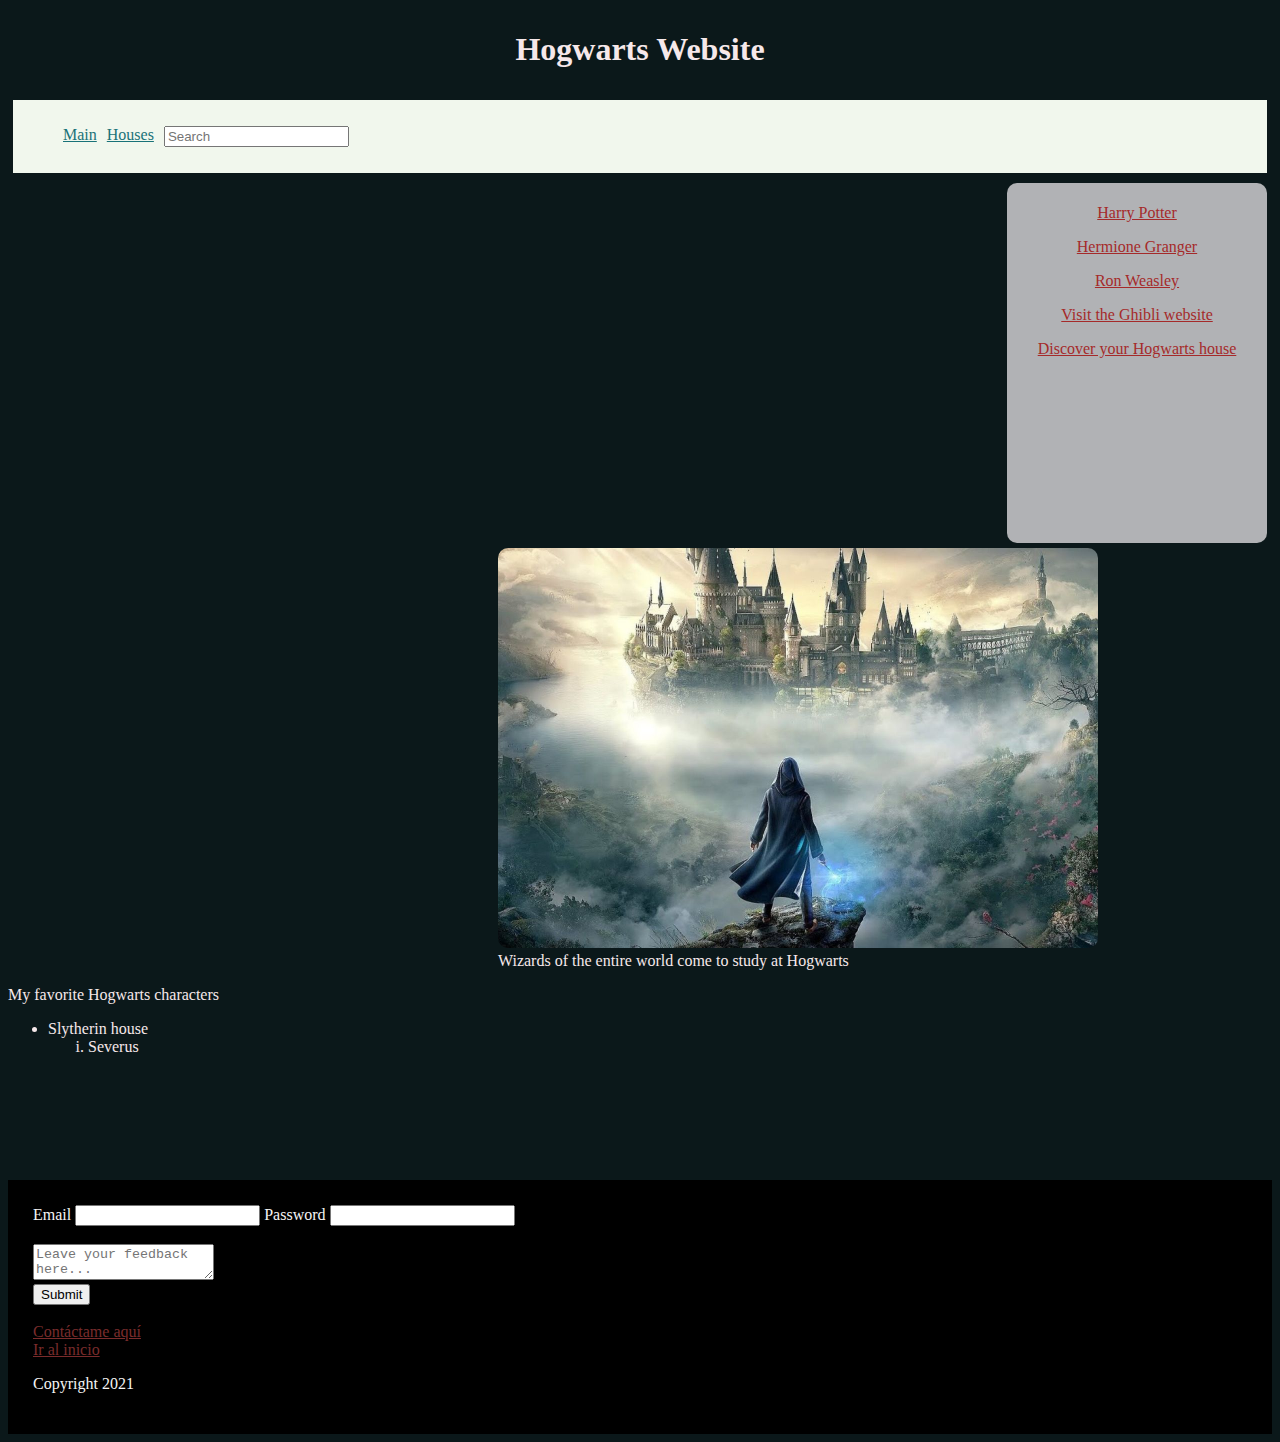
==== index.html @ de040ef2 "arreglos en el nav y comentarios explicativos" ====
<!DOCTYPE html>
<html lang="en">
<head>
    <meta charset="iso-8559-1">
    <!-- poner caracteres en español -->
    <meta charset="UTF-8">
    <meta name="description" content="Hogwarts website for entertainment, find your Hogwarts houses">
    <meta name="keywords" content="html5,css3, web design, Hogwarts">
    <meta name="author" content="Edinson Fabian">
    <!-- quien es el dueño del contenido que tiene Copyright -->
    <meta name="Copyright" content="Hogwarts">
    <!-- para que el buscador indexe nuestra página ( la muestre al principio) -->
    <meta name="robots" content="index"> 
    <link rel="icon" href="imagenes/hat.ico">

    <link rel="stylesheet" href="estilos.css">
    <title>wizard</title>
</head>
<h1 class="title1" id="inicio"> Hogwarts Website </h1>
<body>
    
    <header> 
        <nav> 
            <ol class="padre">
                <a href="index.html" class="header">Main</a> 
                <a href="houses.html" class="header">Houses</a>
               <input type="search" class="header" placeholder="Search">
            </ol>
        </nav>
    </header> 

<aside id="characters">
    <p> <a href="https://i.pinimg.com/originals/d3/0e/db/d30edb272797683446dfffac481d518f.jpg" target="_blank" class="aside_color">Harry Potter</a> </p>
    <p> <a href="https://i.pinimg.com/originals/78/ec/5b/78ec5b33fa56feb906bf4a88bc19d0af.png" target="_blank" class="aside_color">Hermione Granger</a> </p>
    <p> <a href="https://i.pinimg.com/originals/bd/ff/97/bdff9749095a6dd58e0f690476bf9221.jpg" target="_blank" class="aside_color">Ron Weasley</a> </p>
    <p> <a href="file:///C:/Users/Edinson/Documents/first-html-website/index.html" target="_blank" class="aside_color">Visit the Ghibli website</a></p>
    <p> <a href="https://www.wizardingworld.com/news/discover-your-hogwarts-house-on-wizarding-world" target="_blank" class="aside_color">Discover your Hogwarts house</a> </p>
</aside>
       
<section>
<figure>
    <img src="imagenes/Hogwarts.png" alt="wizard experience" width="600" title="Hogwarts" class="images">
    <figcaption class="images">Wizards of the entire world come to study at Hogwarts</figcaption> 
</figure>
</section>

<section>
    <p>My favorite Hogwarts characters</p>
    <ul>
        <li>Slytherin house</li>
            <ul>
                <li style="list-style-type: lower-roman;">Severus</li>
            </ul>
    </ul>

</section>

<br><br><br><br><br><br>
<!-- <section>
    <iframe src="https://www.google.com/maps/d/embed?mid=11X_5AoyPeeJBvWnFDnWO40fhYaQ" width="640" height="480">mapa</iframe>
</section> -->

<footer>
    <form action="/formulario" method="POST">   
        <label for="email">Email</label> 
        <input id="email" type="email" required> 
        <label for="password">Password</label>
        <input id="password" type="password" required> <br> <br>
        <textarea placeholder="Leave your feedback here..."></textarea> <br>
        <input id="feedback" type="submit"> 
    </form> <br>
    <a href="mailto:fabianguzzman@gmail.com" class="text_color">Contáctame aquí</a> <br>
    <a href="#inicio" class="text_color">Ir al inicio</a>
    <p>Copyright 2021</p>
</footer>

</body>    
</html>
---- estilos.css ----
@charset "utf-8"
{
    margin: 0px;
    padding: 0px;
}

nav{
    background: #F1F7ED;
    padding: 5px;
    margin: 5px;
}

/* sets the text style in the nav */
.header{
    margin: 5px;
    color: #197278;
}

body
{
    background-color: #0b181aff;
    color: #F6E8EA;
}  

/* sets the website title style */
.title1
{
    padding: 10px;
    text-align: center;
} 

/* sets the aside styles */
#characters
{
    background: #b1b2b5ff;
    float: right;
    padding: 5px;   
    margin: 5px; 
    height: 350px;
    width: 250px;
    display: inline;
    text-align: center;
    border-radius:10px;
}

/* sets the images style within a figcaption tag */
figure img:hover
{
    -webkit-transform: scale(1.2);
    -webkit-transform: rotate(1deg);
    border-radius:10px;
}

/* for displaying in columns */
.padre{
    display: flex;
}

/* sets the images style */
.images{
    margin-left: 450px;
    border-radius:10px;
}

/* mostly used for the links text color */
.text_color{
    color: #7a2c2cff;
}

/* for changing text color within figcaption tags */
.cap_color{
    color: #b89c2cff;
}

/* setting the aside text color */
.aside_color{
    color: brown;
}

footer{
    padding: 25px;
    background: #000000ff;
    color: whitesmoke;
}
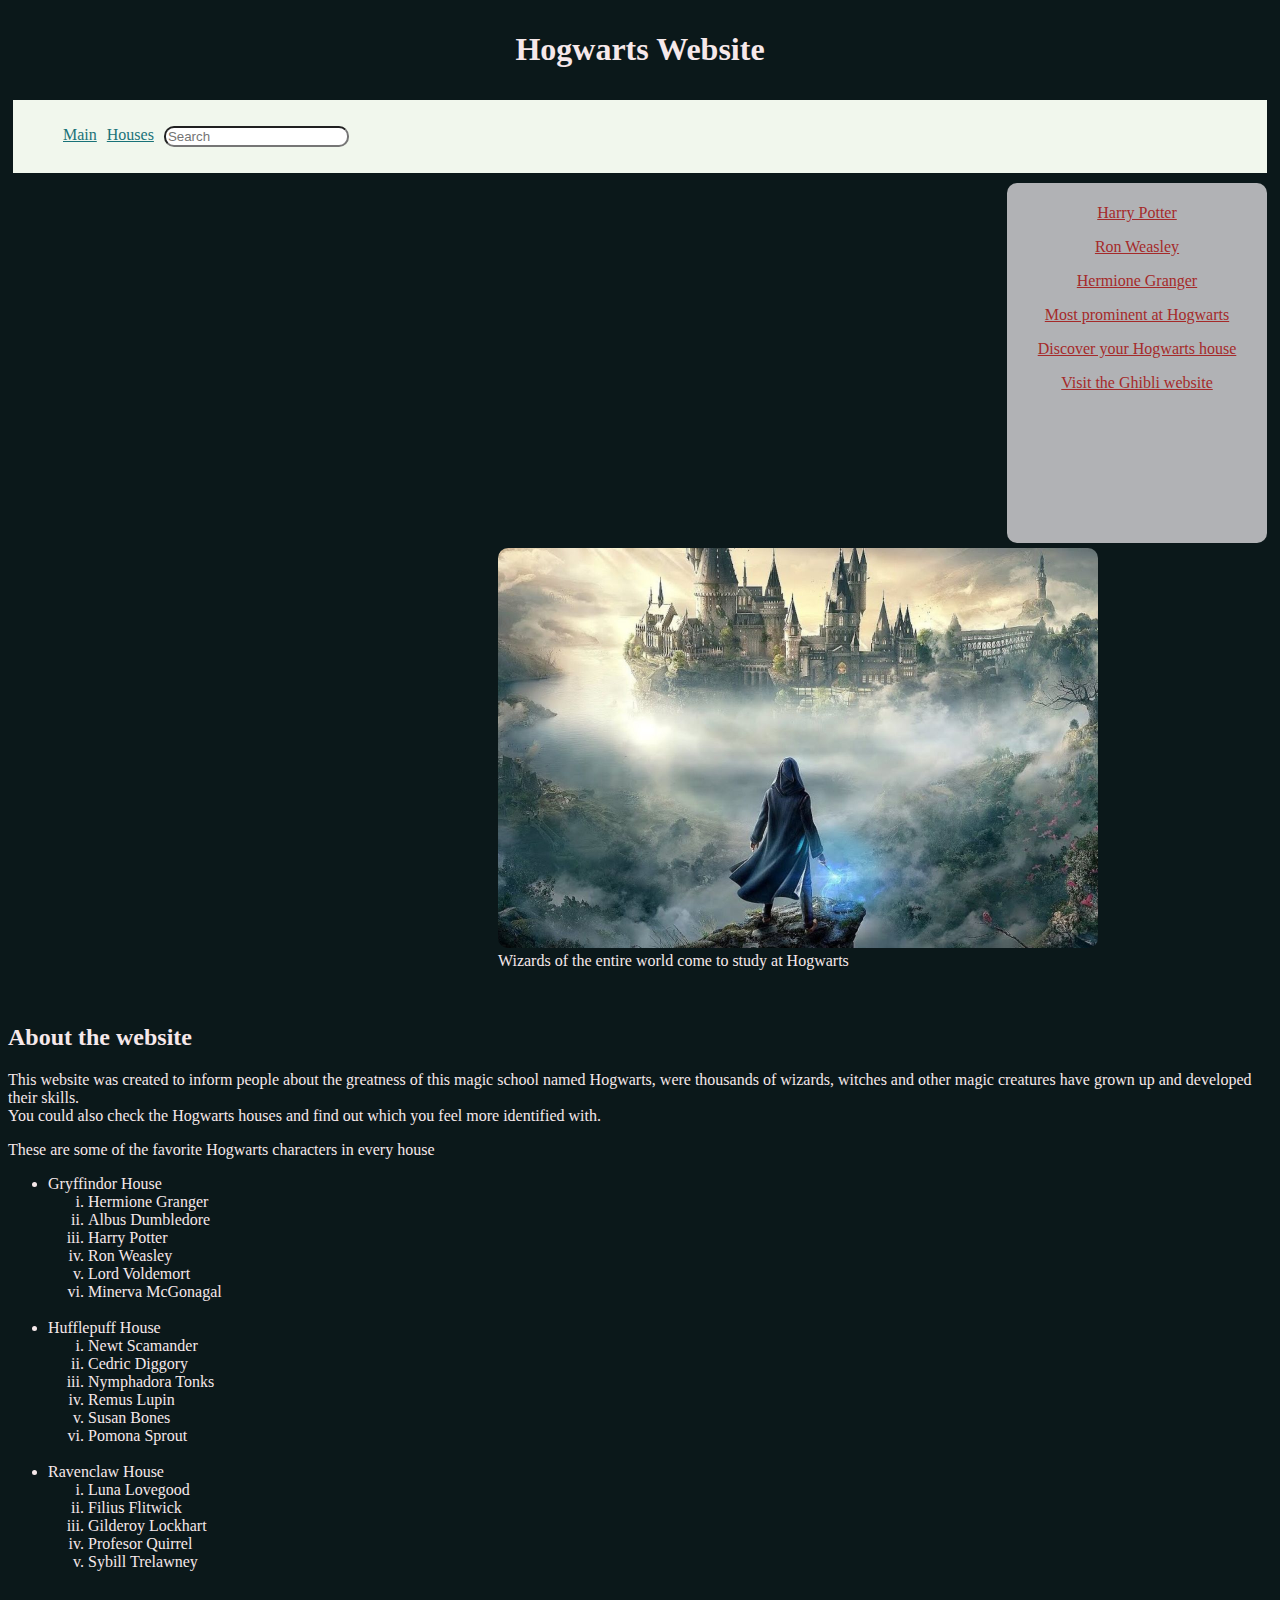
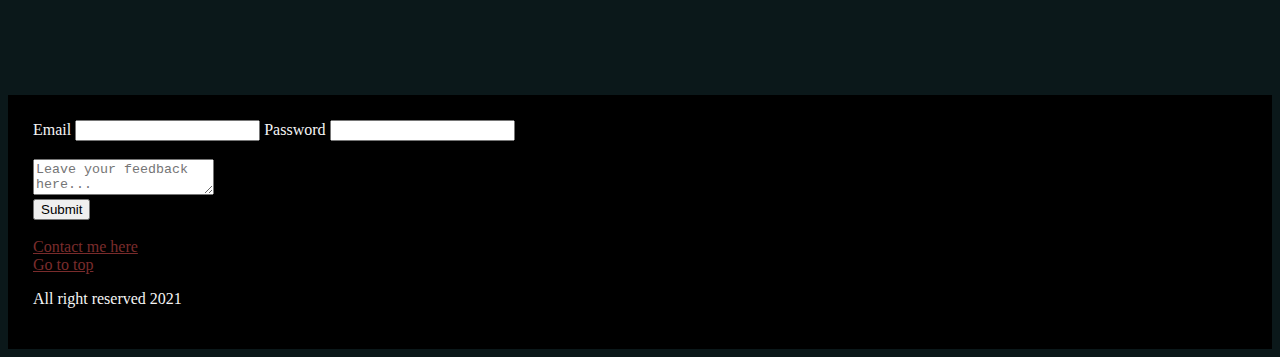
==== commit 003cd4ae: "order and more text" ====
--- a/index.html
+++ b/index.html
@@ -24,17 +24,18 @@
             <ol class="padre">
                 <a href="index.html" class="header">Main</a> 
                 <a href="houses.html" class="header">Houses</a>
-               <input type="search" class="header" placeholder="Search">
+               <input type="search" class="header Sbars" placeholder="Search">
             </ol>
         </nav>
     </header> 
 
 <aside id="characters">
     <p> <a href="https://i.pinimg.com/originals/d3/0e/db/d30edb272797683446dfffac481d518f.jpg" target="_blank" class="aside_color">Harry Potter</a> </p>
+    <p> <a href="https://i.pinimg.com/originals/bd/ff/97/bdff9749095a6dd58e0f690476bf9221.jpg" target="_blank" class="aside_color">Ron Weasley</a> </p>
     <p> <a href="https://i.pinimg.com/originals/78/ec/5b/78ec5b33fa56feb906bf4a88bc19d0af.png" target="_blank" class="aside_color">Hermione Granger</a> </p>
-    <p> <a href="https://i.pinimg.com/originals/bd/ff/97/bdff9749095a6dd58e0f690476bf9221.jpg" target="_blank" class="aside_color">Ron Weasley</a> </p>
+    <p> <a href="Characters.html" target="_blank" class="aside_color">Most prominent at Hogwarts</a> </p>
+    <p> <a href="https://www.wizardingworld.com/news/discover-your-hogwarts-house-on-wizarding-world" target="_blank" class="aside_color">Discover your Hogwarts house</a> </p>
     <p> <a href="file:///C:/Users/Edinson/Documents/first-html-website/index.html" target="_blank" class="aside_color">Visit the Ghibli website</a></p>
-    <p> <a href="https://www.wizardingworld.com/news/discover-your-hogwarts-house-on-wizarding-world" target="_blank" class="aside_color">Discover your Hogwarts house</a> </p>
 </aside>
        
 <section>
@@ -42,15 +43,45 @@
     <img src="imagenes/Hogwarts.png" alt="wizard experience" width="600" title="Hogwarts" class="images">
     <figcaption class="images">Wizards of the entire world come to study at Hogwarts</figcaption> 
 </figure>
-</section>
+</section> <br>
 
 <section>
-    <p>My favorite Hogwarts characters</p>
+    <h2>About the website</h2>
+    <p>This website was created to inform people about the greatness of this magic school named Hogwarts, were thousands of wizards, witches and other magic creatures have grown up and developed their skills. <br>
+    You could also check the Hogwarts houses and find out which you feel more identified with. </p>
+
+
+    <p>These are some of the favorite Hogwarts characters in every house</p>
     <ul>
-        <li>Slytherin house</li>
+        <li>Gryffindor  House</li>
             <ul>
-                <li style="list-style-type: lower-roman;">Severus</li>
+                <li style="list-style-type: lower-roman;">Hermione Granger</li>
+                <li style="list-style-type: lower-roman;">Albus Dumbledore</li>
+                <li style="list-style-type: lower-roman;">Harry Potter</li>
+                <li style="list-style-type: lower-roman;">Ron Weasley</li>
+                <li style="list-style-type: lower-roman;">Lord Voldemort</li>
+                <li style="list-style-type: lower-roman;">Minerva McGonagal</li>
+            </ul> <br>
+
+        <li>Hufflepuff House</li>
+            <ul>
+                <li style="list-style-type: lower-roman;">Newt Scamander</li>
+                <li style="list-style-type: lower-roman;">Cedric Diggory</li>
+                <li style="list-style-type: lower-roman;">Nymphadora Tonks</li>
+                <li style="list-style-type: lower-roman;">Remus Lupin</li>
+                <li style="list-style-type: lower-roman;">Susan Bones</li>
+                <li style="list-style-type: lower-roman;">Pomona Sprout</li>
+            </ul> <br>
+
+        <li>Ravenclaw House
+            <ul>
+                <li style="list-style-type: lower-roman;">Luna Lovegood</li>
+                <li style="list-style-type: lower-roman;">Filius Flitwick</li>
+                <li style="list-style-type: lower-roman;">Gilderoy Lockhart</li>
+                <li style="list-style-type: lower-roman;">Profesor Quirrel</li>
+                <li style="list-style-type: lower-roman;">Sybill Trelawney</li>
             </ul>
+        </li>    
     </ul>
 
 </section>
@@ -69,9 +100,9 @@
         <textarea placeholder="Leave your feedback here..."></textarea> <br>
         <input id="feedback" type="submit"> 
     </form> <br>
-    <a href="mailto:fabianguzzman@gmail.com" class="text_color">Contáctame aquí</a> <br>
-    <a href="#inicio" class="text_color">Ir al inicio</a>
-    <p>Copyright 2021</p>
+    <a href="mailto:fabianguzzman@gmail.com" class="text_color">Contact me here</a> <br>
+    <a href="#inicio" class="text_color">Go to top</a>
+    <p>All right reserved 2021</p>
 </footer>
 
 </body>    
--- a/estilos.css
+++ b/estilos.css
@@ -77,6 +77,10 @@
     color: brown;
 }
 
+.Sbars{
+    border-radius:10px;
+}
+
 footer{
     padding: 25px;
     background: #000000ff;
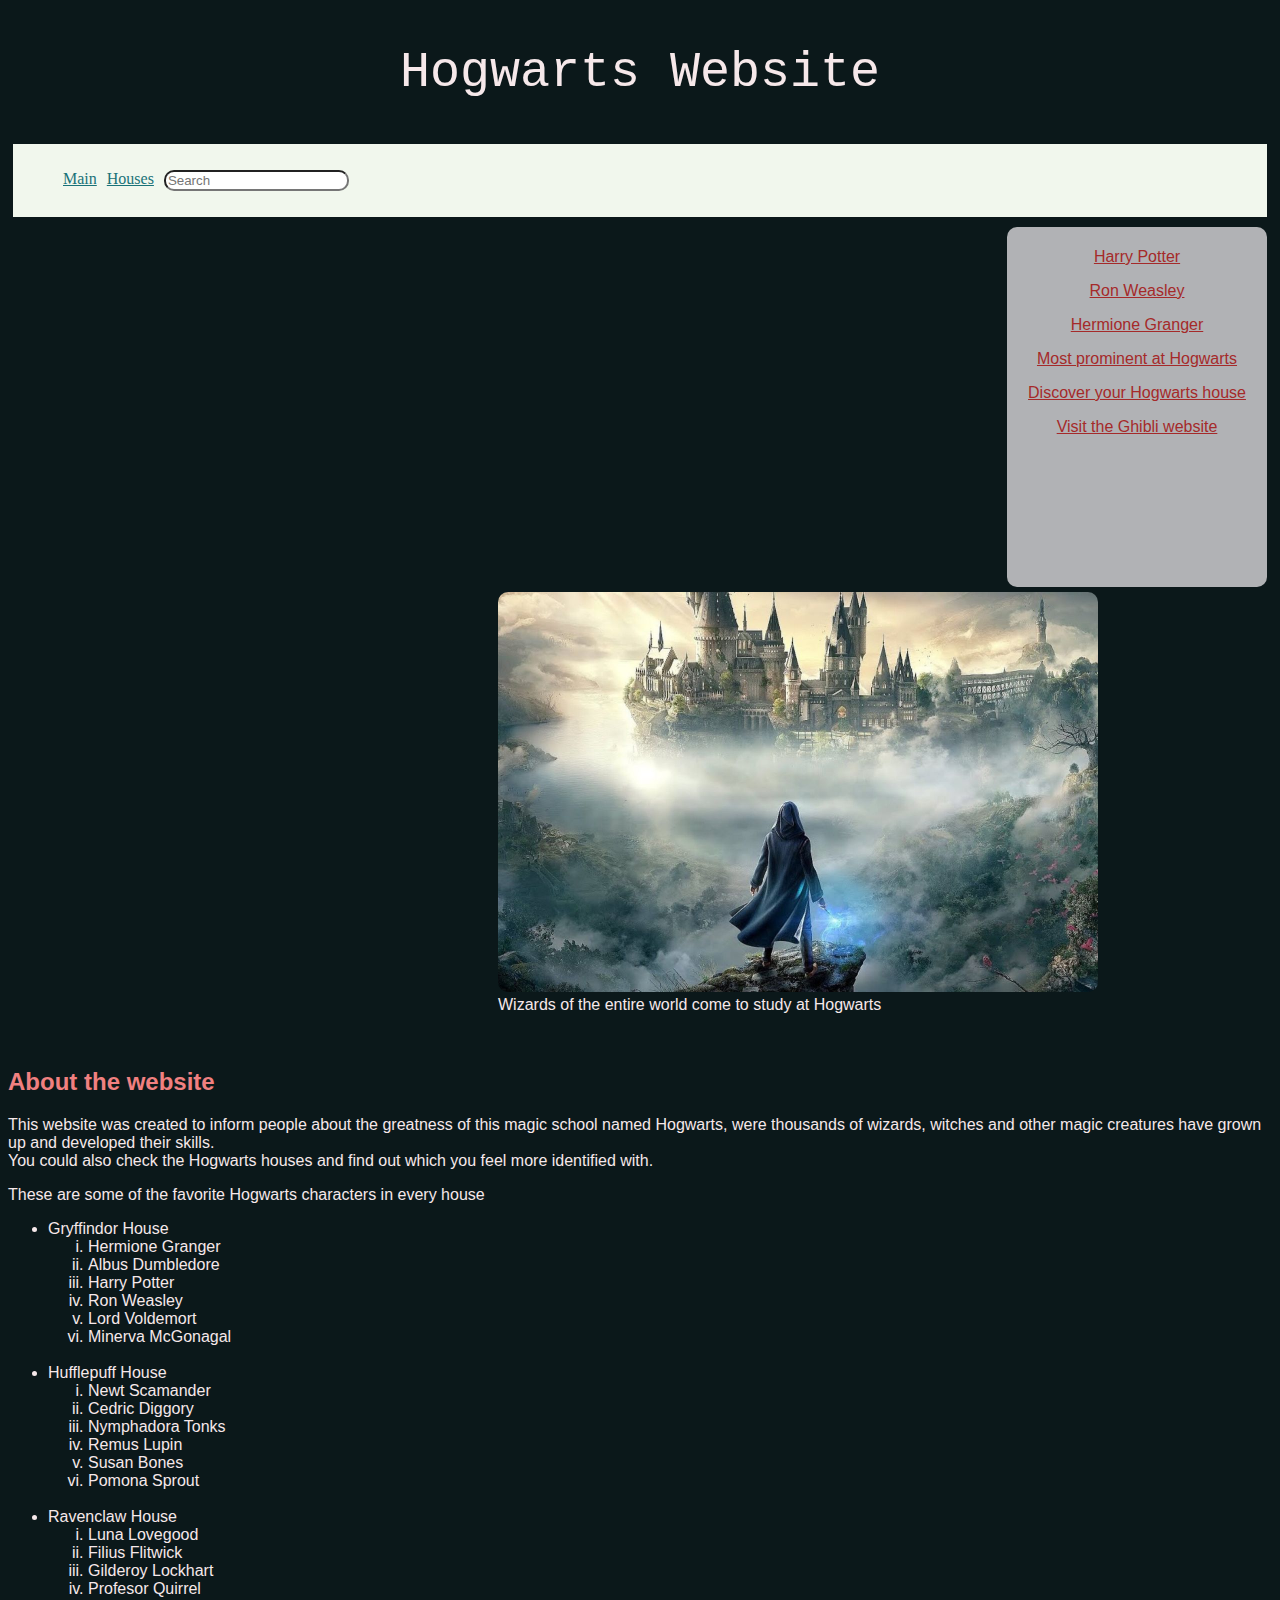
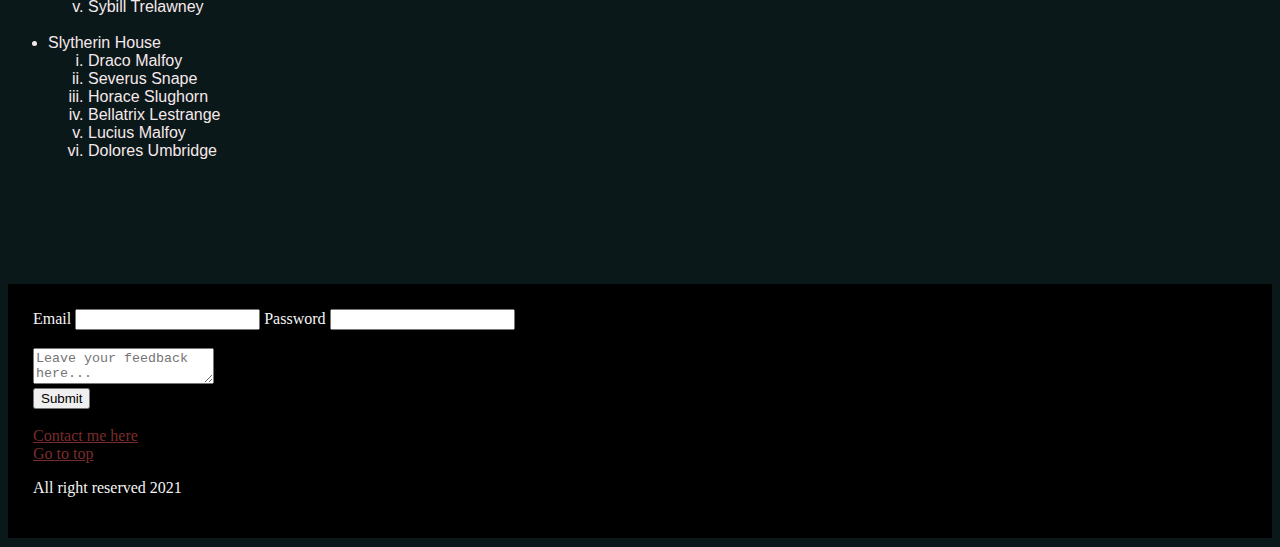
==== commit caa6f1c9: "text style improved" ====
--- a/index.html
+++ b/index.html
@@ -41,11 +41,11 @@
 <section>
 <figure>
     <img src="imagenes/Hogwarts.png" alt="wizard experience" width="600" title="Hogwarts" class="images">
-    <figcaption class="images">Wizards of the entire world come to study at Hogwarts</figcaption> 
+    <figcaption class="images text_style">Wizards of the entire world come to study at Hogwarts</figcaption> 
 </figure>
 </section> <br>
 
-<section>
+<section class="text_style">
     <h2>About the website</h2>
     <p>This website was created to inform people about the greatness of this magic school named Hogwarts, were thousands of wizards, witches and other magic creatures have grown up and developed their skills. <br>
     You could also check the Hogwarts houses and find out which you feel more identified with. </p>
@@ -81,7 +81,18 @@
                 <li style="list-style-type: lower-roman;">Profesor Quirrel</li>
                 <li style="list-style-type: lower-roman;">Sybill Trelawney</li>
             </ul>
-        </li>    
+        </li>  <br>
+        
+        <li>Slytherin House
+            <ul>
+                <li style="list-style-type: lower-roman;">Draco Malfoy</li>
+                <li style="list-style-type: lower-roman;">Severus Snape</li>
+                <li style="list-style-type: lower-roman;">Horace Slughorn</li>
+                <li style="list-style-type: lower-roman;">Bellatrix Lestrange</li>
+                <li style="list-style-type: lower-roman;">Lucius Malfoy</li>
+                <li style="list-style-type: lower-roman;">Dolores Umbridge</li>
+            </ul>
+        </li>
     </ul>
 
 </section>
--- a/estilos.css
+++ b/estilos.css
@@ -22,11 +22,27 @@
     color: #F6E8EA;
 }  
 
+/* sets the subtitles style */
+h2{
+    font-family: 'Trebuchet MS', 'Lucida Sans Unicode', 'Lucida Grande', 'Lucida Sans', Arial, sans-serif;
+    color: lightcoral;
+    font-weight: 900;
+}
+
+/* sets the text size */
+.text_style{
+    font-size: 16px;
+    font-family: -apple-system, BlinkMacSystemFont, 'Segoe UI', Roboto, Oxygen, Ubuntu, Cantarell, 'Open Sans', 'Helvetica Neue', sans-serif;
+}
+
 /* sets the website title style */
 .title1
 {
     padding: 10px;
     text-align: center;
+    font-size: 50px;
+    font-family: monospace;
+    font-weight: 100;
 } 
 
 /* sets the aside styles */
@@ -40,6 +56,7 @@
     width: 250px;
     display: inline;
     text-align: center;
+    font-family: 'Gill Sans', 'Gill Sans MT', Calibri, 'Trebuchet MS', sans-serif;
     border-radius:10px;
 }
 
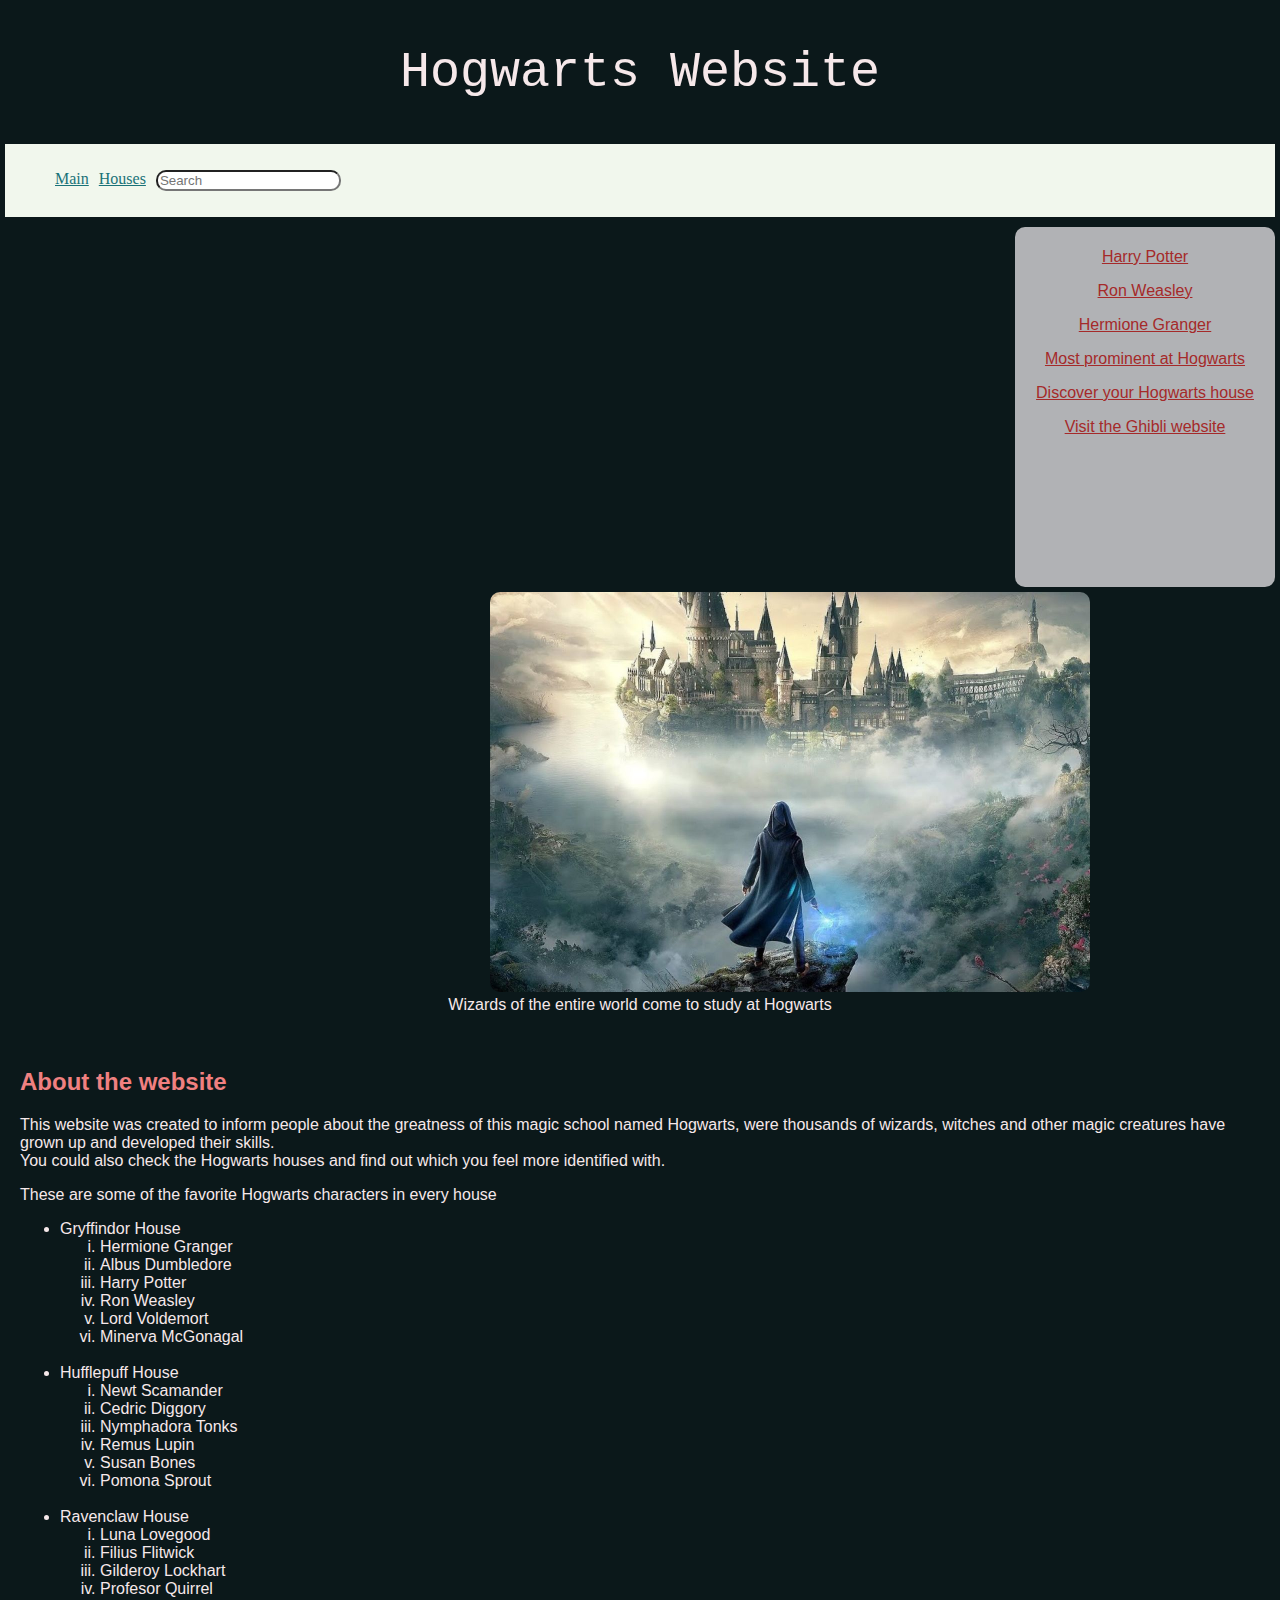
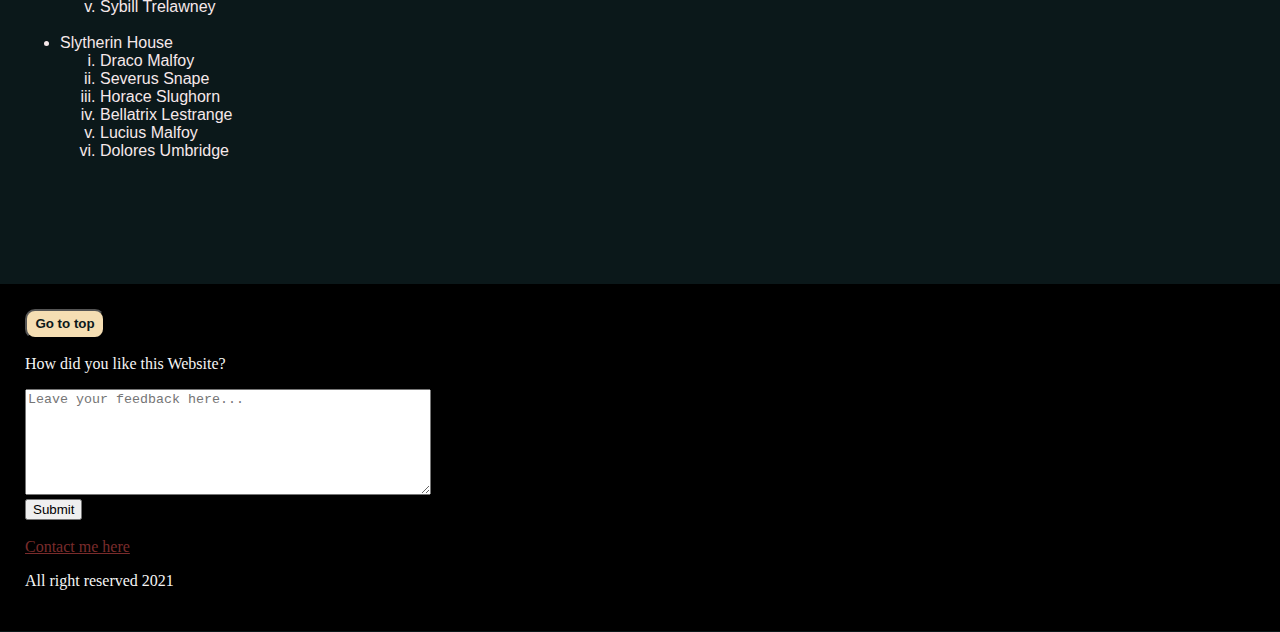
==== commit a36e7cf9: "text and images styles changed, also forms" ====
--- a/index.html
+++ b/index.html
@@ -23,7 +23,7 @@
         <nav> 
             <ol class="padre">
                 <a href="index.html" class="header">Main</a> 
-                <a href="houses.html" class="header">Houses</a>
+                <a href="houses.html" class="header">Houses</a> 
                <input type="search" class="header Sbars" placeholder="Search">
             </ol>
         </nav>
@@ -41,7 +41,7 @@
 <section>
 <figure>
     <img src="imagenes/Hogwarts.png" alt="wizard experience" width="600" title="Hogwarts" class="images">
-    <figcaption class="images text_style">Wizards of the entire world come to study at Hogwarts</figcaption> 
+    <figcaption class="houses_text text_style">Wizards of the entire world come to study at Hogwarts</figcaption> 
 </figure>
 </section> <br>
 
@@ -103,16 +103,16 @@
 </section> -->
 
 <footer>
-    <form action="/formulario" method="POST">   
-        <label for="email">Email</label> 
-        <input id="email" type="email" required> 
-        <label for="password">Password</label>
-        <input id="password" type="password" required> <br> <br>
-        <textarea placeholder="Leave your feedback here..."></textarea> <br>
-        <input id="feedback" type="submit"> 
+    <button class="button">
+        <a href="#inicio"class="button">Go to top</a>
+    </button> <br>
+    <form action="/formulario" method="POST"> 
+        <p>How did you like this Website?</p>  
+        <textarea placeholder="Leave your feedback here..." class="feedback"></textarea> <br>
+        <input type="submit"> 
     </form> <br>
     <a href="mailto:fabianguzzman@gmail.com" class="text_color">Contact me here</a> <br>
-    <a href="#inicio" class="text_color">Go to top</a>
+    
     <p>All right reserved 2021</p>
 </footer>
 
--- a/estilos.css
+++ b/estilos.css
@@ -20,6 +20,7 @@
 {
     background-color: #0b181aff;
     color: #F6E8EA;
+    margin: auto;
 }  
 
 /* sets the subtitles style */
@@ -33,6 +34,8 @@
 .text_style{
     font-size: 16px;
     font-family: -apple-system, BlinkMacSystemFont, 'Segoe UI', Roboto, Oxygen, Ubuntu, Cantarell, 'Open Sans', 'Helvetica Neue', sans-serif;
+    margin-left: 20px;
+    margin-right: 20px;
 }
 
 /* sets the website title style */
@@ -84,6 +87,11 @@
     color: #7a2c2cff;
 }
 
+.feedback{
+    width: 400px;
+    height: 100px;
+}
+
 /* for changing text color within figcaption tags */
 .cap_color{
     color: #b89c2cff;
@@ -98,6 +106,21 @@
     border-radius:10px;
 }
 
+.button{
+    background:wheat;
+    color: #0b181aff;
+    width: 80px;
+    height: 30px;
+    border-radius: 10px;
+    font-weight: 700;
+    font-family: 'Gill Sans', 'Gill Sans MT', Calibri, 'Trebuchet MS', sans-serif;
+    text-decoration: none;
+}
+
+.houses_text{
+    text-align: center;
+}
+
 footer{
     padding: 25px;
     background: #000000ff;
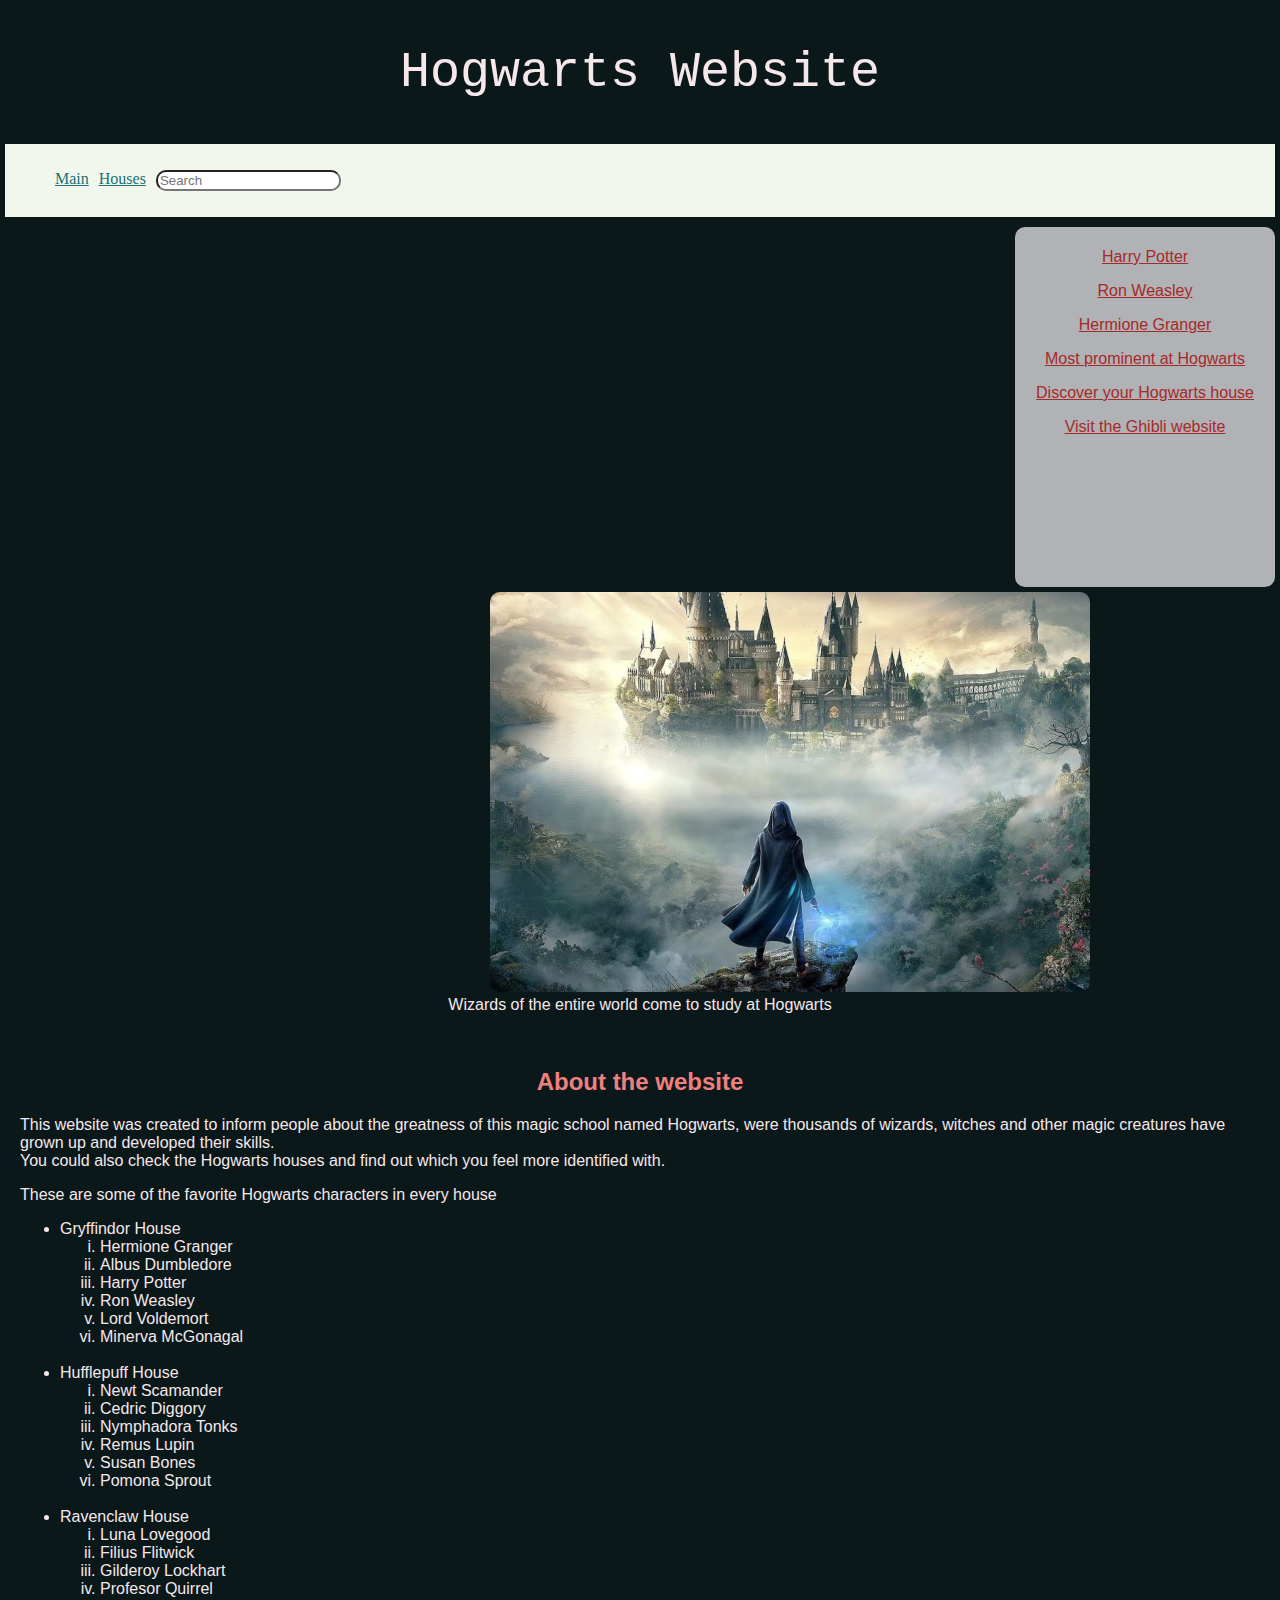
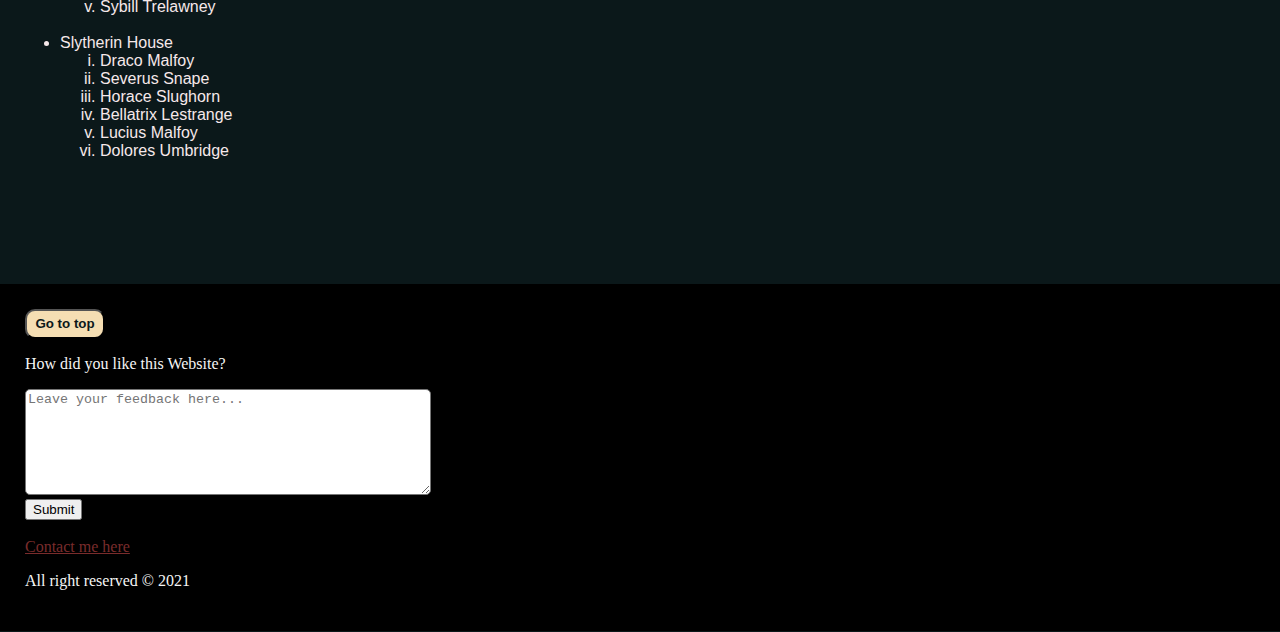
==== commit 9c9d10bc: "arreglos de subtitulos e imagenes" ====
--- a/index.html
+++ b/index.html
@@ -4,6 +4,8 @@
     <meta charset="iso-8559-1">
     <!-- poner caracteres en español -->
     <meta charset="UTF-8">
+    <!-- adjusts the website width to the device it is being used -->
+    <meta name="viewport" content="width=device-width, inicial-scale=1.0">
     <meta name="description" content="Hogwarts website for entertainment, find your Hogwarts houses">
     <meta name="keywords" content="html5,css3, web design, Hogwarts">
     <meta name="author" content="Edinson Fabian">
@@ -43,10 +45,10 @@
     <img src="imagenes/Hogwarts.png" alt="wizard experience" width="600" title="Hogwarts" class="images">
     <figcaption class="houses_text text_style">Wizards of the entire world come to study at Hogwarts</figcaption> 
 </figure>
-</section> <br>
+</section> <br> 
 
 <section class="text_style">
-    <h2>About the website</h2>
+    <h2 class="houses_text">About the website</h2>
     <p>This website was created to inform people about the greatness of this magic school named Hogwarts, were thousands of wizards, witches and other magic creatures have grown up and developed their skills. <br>
     You could also check the Hogwarts houses and find out which you feel more identified with. </p>
 
@@ -107,13 +109,13 @@
         <a href="#inicio"class="button">Go to top</a>
     </button> <br>
     <form action="/formulario" method="POST"> 
-        <p>How did you like this Website?</p>  
-        <textarea placeholder="Leave your feedback here..." class="feedback"></textarea> <br>
+        <label for="feedback"><p>How did you like this Website?</p></label>
+        <textarea placeholder="Leave your feedback here..." class="feedback" id="feedback"></textarea> <br>
         <input type="submit"> 
     </form> <br>
     <a href="mailto:fabianguzzman@gmail.com" class="text_color">Contact me here</a> <br>
     
-    <p>All right reserved 2021</p>
+    <p>All right reserved &copy; 2021</p>
 </footer>
 
 </body>    
--- a/estilos.css
+++ b/estilos.css
@@ -90,6 +90,7 @@
 .feedback{
     width: 400px;
     height: 100px;
+    border-radius: 5px;
 }
 
 /* for changing text color within figcaption tags */
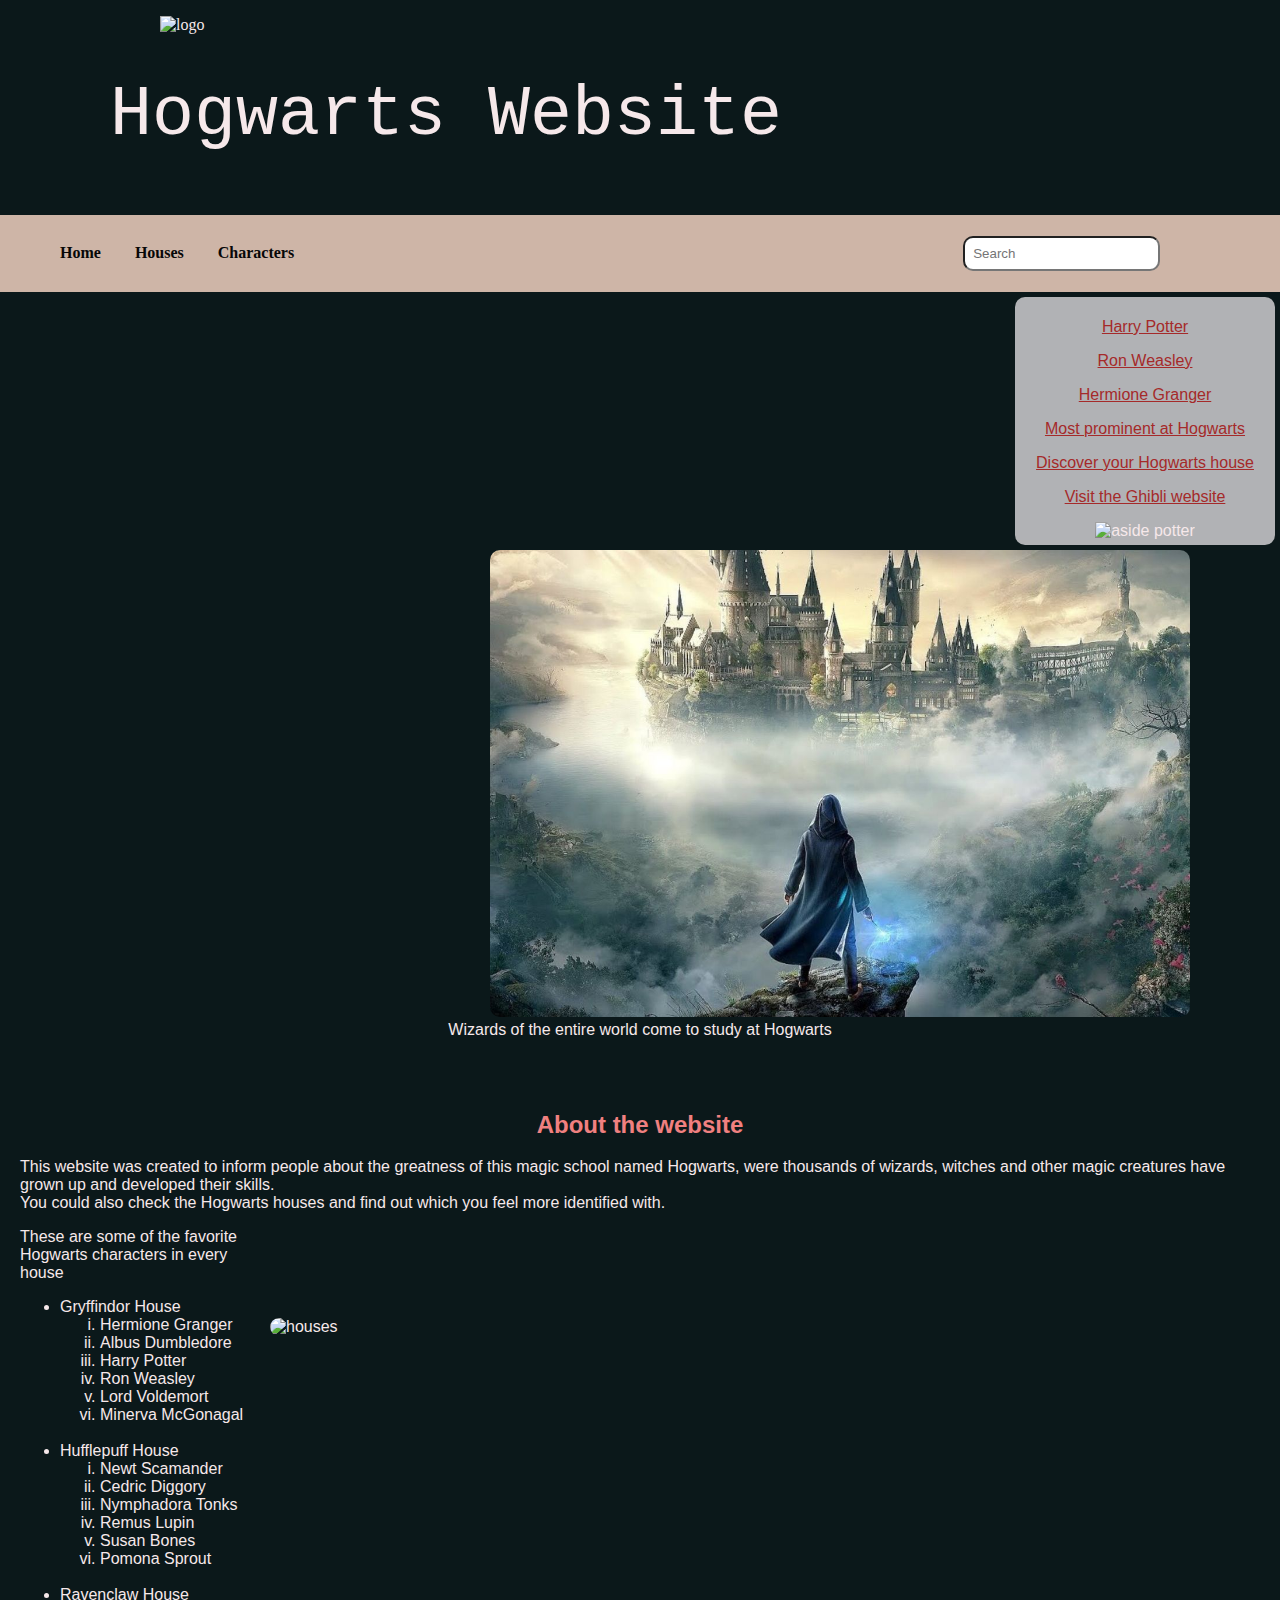
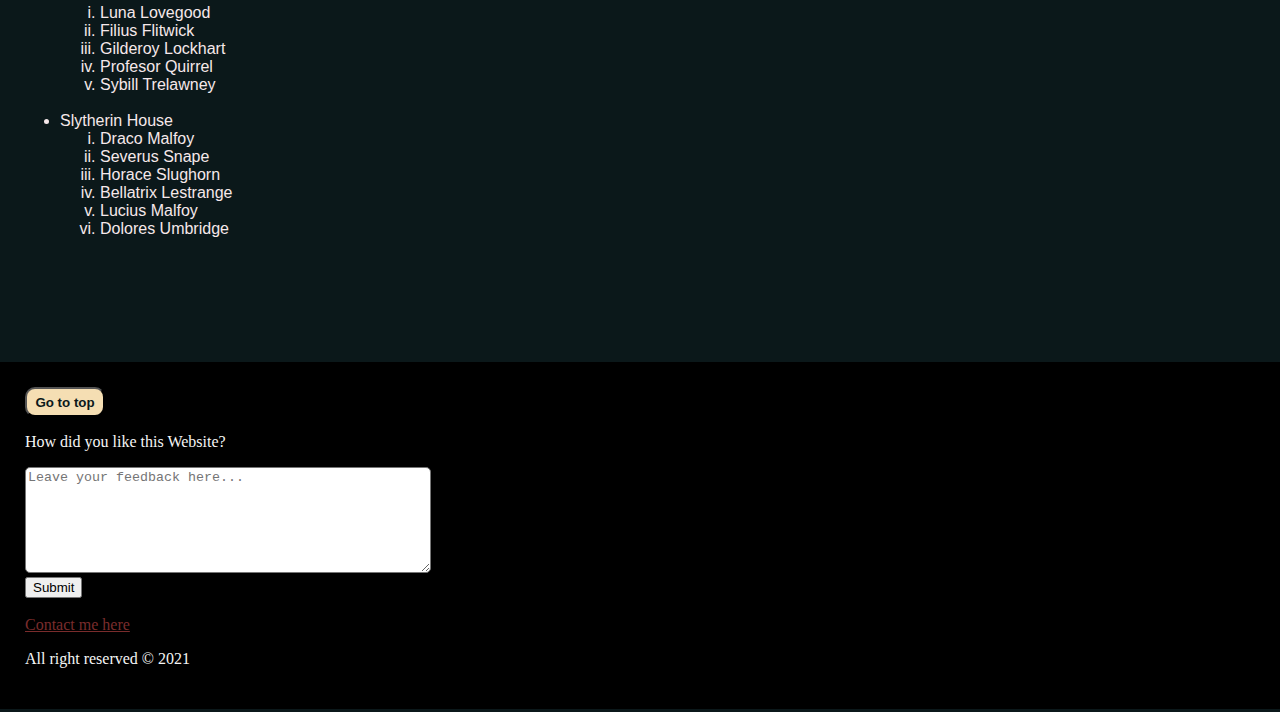
==== commit 21f3a541: "arreglos en  en el header, nav y aside" ====
--- a/index.html
+++ b/index.html
@@ -18,18 +18,24 @@
     <link rel="stylesheet" href="estilos.css">
     <title>wizard</title>
 </head>
-<h1 class="title1" id="inicio"> Hogwarts Website </h1>
 <body>
+    <figure>
+        <img src="http://25.media.tumblr.com/e5e401e35d609e217c19a24204360b8d/tumblr_mg3h0yvGFD1rgpyeqo1_500.gif" alt="logo"  id="logo">
+    </figure>
     
     <header> 
-        <nav> 
-            <ol class="padre">
-                <a href="index.html" class="header">Main</a> 
-                <a href="houses.html" class="header">Houses</a> 
-               <input type="search" class="header Sbars" placeholder="Search">
-            </ol>
-        </nav>
-    </header> 
+    <h1  class="title1" id="inicio"> Hogwarts Website </h1>
+    </header>
+
+<nav> 
+    <ul>
+        <a href="index.html" class="header"><li id="navli">Home</li></a>
+        <a href="houses.html" class="header"><li id="navli">Houses</li></a>
+        <a href="characters.html" class="header"><li id="navli">Characters</li></a>
+        <input type="search" class="header Sbars" placeholder="Search">
+
+    </ul>
+</nav>
 
 <aside id="characters">
     <p> <a href="https://i.pinimg.com/originals/d3/0e/db/d30edb272797683446dfffac481d518f.jpg" target="_blank" class="aside_color">Harry Potter</a> </p>
@@ -38,20 +44,24 @@
     <p> <a href="Characters.html" target="_blank" class="aside_color">Most prominent at Hogwarts</a> </p>
     <p> <a href="https://www.wizardingworld.com/news/discover-your-hogwarts-house-on-wizarding-world" target="_blank" class="aside_color">Discover your Hogwarts house</a> </p>
     <p> <a href="file:///C:/Users/Edinson/Documents/first-html-website/index.html" target="_blank" class="aside_color">Visit the Ghibli website</a></p>
+    <img src="https://media3.giphy.com/media/SqNi0Iq1RaIK3uFX4G/giphy.gif" alt="aside potter" width="100px">
 </aside>
        
 <section>
 <figure>
-    <img src="imagenes/Hogwarts.png" alt="wizard experience" width="600" title="Hogwarts" class="images">
+    <img src="imagenes/Hogwarts.png" alt="wizard experience" width="700" title="Hogwarts" class="images">
     <figcaption class="houses_text text_style">Wizards of the entire world come to study at Hogwarts</figcaption> 
 </figure>
-</section> <br> 
+</section> <br><br> 
 
 <section class="text_style">
-    <h2 class="houses_text">About the website</h2>
+    <h2 class="houses_text">About the website</h2>  
     <p>This website was created to inform people about the greatness of this magic school named Hogwarts, were thousands of wizards, witches and other magic creatures have grown up and developed their skills. <br>
     You could also check the Hogwarts houses and find out which you feel more identified with. </p>
-
+      
+    <figure>
+        <img src="https://images.unsplash.com/photo-1548630826-2ec01a41f48f?ixid=MnwxMjA3fDB8MHxjb2xsZWN0aW9uLXBhZ2V8MTl8Njg5NTc5MTl8fGVufDB8fHx8&ixlib=rb-1.2.1&w=1000&q=80" alt="houses" id="hgimage" title="Hogwarts alley">
+    </figure>
 
     <p>These are some of the favorite Hogwarts characters in every house</p>
     <ul>
--- a/estilos.css
+++ b/estilos.css
@@ -4,16 +4,42 @@
     padding: 0px;
 }
 
+header{
+    padding: 60px;
+}
+
 nav{
-    background: #F1F7ED;
+    background: #CEB5A7;
     padding: 5px;
-    margin: 5px;
+    font-weight: 800;
+}
+
+nav li{
+    display: inline;
+    padding: 15px;
+}
+
+#navli:hover {
+    background-color: #E5BE9E;
+    border-radius: 15px;
+    transition: ease 1s;
+    padding: 15px;
+    cursor: pointer;
 }
 
 /* sets the text style in the nav */
 .header{
-    margin: 5px;
-    color: #197278;
+    /* padding: 10px; */
+    list-style: none;
+    text-decoration: none;
+    color: #070707;
+}
+
+#logo{
+    float: left;
+    margin-left: 120px;
+    width:250px;
+    position: relative;
 }
 
 body
@@ -41,11 +67,13 @@
 /* sets the website title style */
 .title1
 {
-    padding: 10px;
+    /* padding: 10px; */
     text-align: center;
-    font-size: 50px;
+    font-size: 70px;
     font-family: monospace;
     font-weight: 100;
+    display: inline;
+    margin-left: 50px;
 } 
 
 /* sets the aside styles */
@@ -55,7 +83,7 @@
     float: right;
     padding: 5px;   
     margin: 5px; 
-    height: 350px;
+    height: max-content;
     width: 250px;
     display: inline;
     text-align: center;
@@ -82,6 +110,12 @@
     border-radius:10px;
 }
 
+/* sets style for houses images */
+.hsimages{
+    margin: auto;
+    border-radius:10px;
+}
+
 /* mostly used for the links text color */
 .text_color{
     color: #7a2c2cff;
@@ -91,6 +125,12 @@
     width: 400px;
     height: 100px;
     border-radius: 5px;
+}
+
+hr{
+    margin-left: 50px;
+    margin-right: 50px;
+    color: antiquewhite;
 }
 
 /* for changing text color within figcaption tags */
@@ -105,6 +145,20 @@
 
 .Sbars{
     border-radius:10px;
+    margin-left: 650px;
+    padding: 8px;
+}
+
+
+
+/* sets the style for the houses image in main */
+#hgimage{
+    float: right;
+    width: 700px;
+    margin-right: 250px;
+    margin-top: 90px;
+    border-radius: 10px;
+    border: 5px 5px 5px 5px white;
 }
 
 .button{
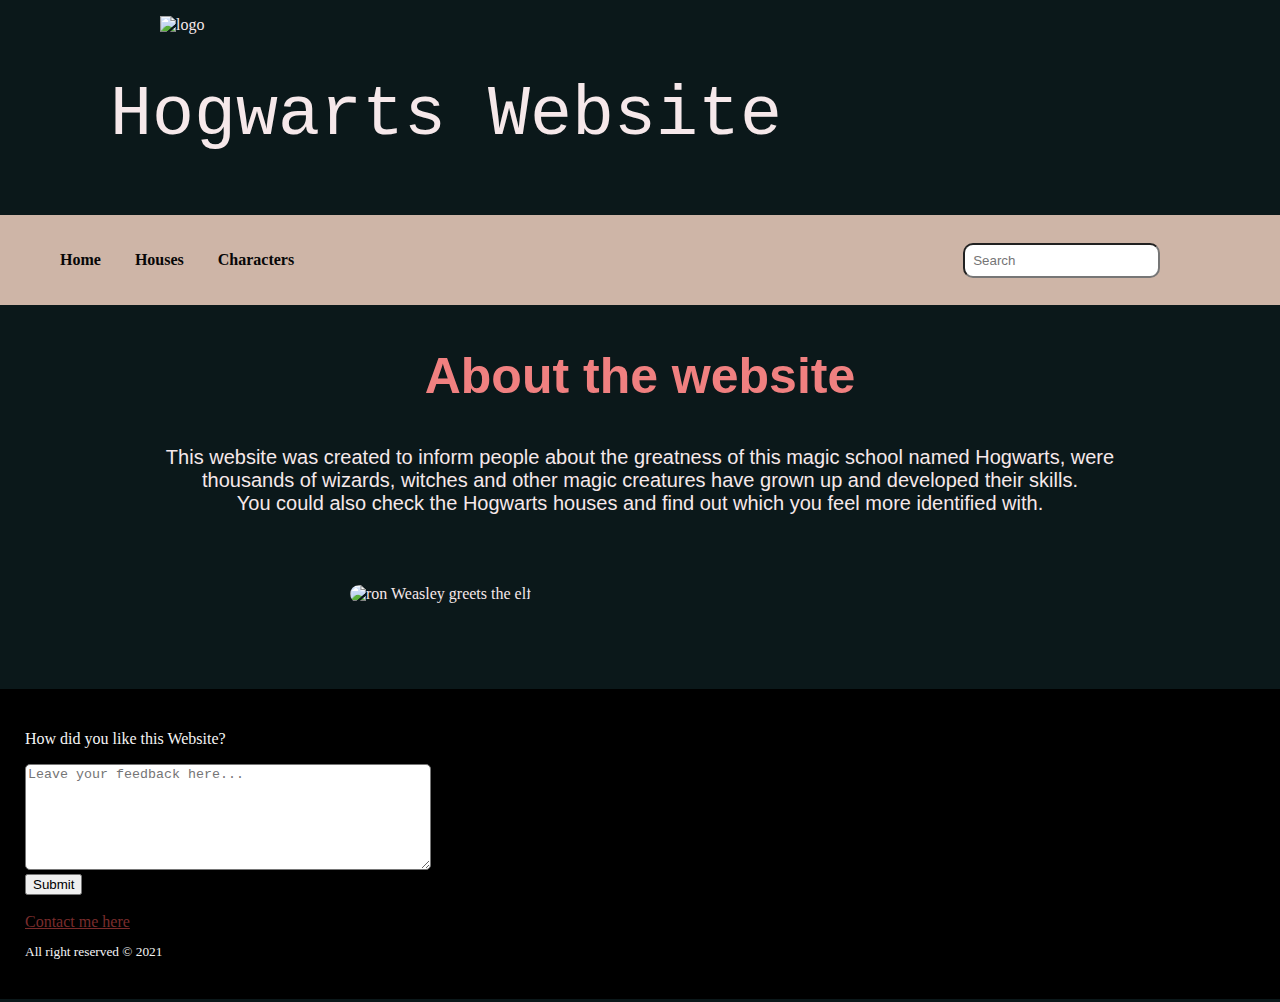
==== commit ac59baaf: "simplified and fixed some spacing errors" ====
--- a/index.html
+++ b/index.html
@@ -37,87 +37,18 @@
     </ul>
 </nav>
 
-<aside id="characters">
-    <p> <a href="https://i.pinimg.com/originals/d3/0e/db/d30edb272797683446dfffac481d518f.jpg" target="_blank" class="aside_color">Harry Potter</a> </p>
-    <p> <a href="https://i.pinimg.com/originals/bd/ff/97/bdff9749095a6dd58e0f690476bf9221.jpg" target="_blank" class="aside_color">Ron Weasley</a> </p>
-    <p> <a href="https://i.pinimg.com/originals/78/ec/5b/78ec5b33fa56feb906bf4a88bc19d0af.png" target="_blank" class="aside_color">Hermione Granger</a> </p>
-    <p> <a href="Characters.html" target="_blank" class="aside_color">Most prominent at Hogwarts</a> </p>
-    <p> <a href="https://www.wizardingworld.com/news/discover-your-hogwarts-house-on-wizarding-world" target="_blank" class="aside_color">Discover your Hogwarts house</a> </p>
-    <p> <a href="file:///C:/Users/Edinson/Documents/first-html-website/index.html" target="_blank" class="aside_color">Visit the Ghibli website</a></p>
-    <img src="https://media3.giphy.com/media/SqNi0Iq1RaIK3uFX4G/giphy.gif" alt="aside potter" width="100px">
-</aside>
-       
 <section>
-<figure>
-    <img src="imagenes/Hogwarts.png" alt="wizard experience" width="700" title="Hogwarts" class="images">
-    <figcaption class="houses_text text_style">Wizards of the entire world come to study at Hogwarts</figcaption> 
-</figure>
-</section> <br><br> 
+    <h2 id="mainsub">About the website</h2>  
+    <p id="maintxt" class="tcenter">This website was created to inform people about the greatness of this magic school named Hogwarts, were thousands of wizards, witches and other magic creatures have grown up and developed their skills. <br>
+    You could also check the Hogwarts houses and find out which you feel more identified with. </p>
 
-<section class="text_style">
-    <h2 class="houses_text">About the website</h2>  
-    <p>This website was created to inform people about the greatness of this magic school named Hogwarts, were thousands of wizards, witches and other magic creatures have grown up and developed their skills. <br>
-    You could also check the Hogwarts houses and find out which you feel more identified with. </p>
-      
-    <figure>
-        <img src="https://images.unsplash.com/photo-1548630826-2ec01a41f48f?ixid=MnwxMjA3fDB8MHxjb2xsZWN0aW9uLXBhZ2V8MTl8Njg5NTc5MTl8fGVufDB8fHx8&ixlib=rb-1.2.1&w=1000&q=80" alt="houses" id="hgimage" title="Hogwarts alley">
-    </figure>
-
-    <p>These are some of the favorite Hogwarts characters in every house</p>
-    <ul>
-        <li>Gryffindor  House</li>
-            <ul>
-                <li style="list-style-type: lower-roman;">Hermione Granger</li>
-                <li style="list-style-type: lower-roman;">Albus Dumbledore</li>
-                <li style="list-style-type: lower-roman;">Harry Potter</li>
-                <li style="list-style-type: lower-roman;">Ron Weasley</li>
-                <li style="list-style-type: lower-roman;">Lord Voldemort</li>
-                <li style="list-style-type: lower-roman;">Minerva McGonagal</li>
-            </ul> <br>
-
-        <li>Hufflepuff House</li>
-            <ul>
-                <li style="list-style-type: lower-roman;">Newt Scamander</li>
-                <li style="list-style-type: lower-roman;">Cedric Diggory</li>
-                <li style="list-style-type: lower-roman;">Nymphadora Tonks</li>
-                <li style="list-style-type: lower-roman;">Remus Lupin</li>
-                <li style="list-style-type: lower-roman;">Susan Bones</li>
-                <li style="list-style-type: lower-roman;">Pomona Sprout</li>
-            </ul> <br>
-
-        <li>Ravenclaw House
-            <ul>
-                <li style="list-style-type: lower-roman;">Luna Lovegood</li>
-                <li style="list-style-type: lower-roman;">Filius Flitwick</li>
-                <li style="list-style-type: lower-roman;">Gilderoy Lockhart</li>
-                <li style="list-style-type: lower-roman;">Profesor Quirrel</li>
-                <li style="list-style-type: lower-roman;">Sybill Trelawney</li>
-            </ul>
-        </li>  <br>
-        
-        <li>Slytherin House
-            <ul>
-                <li style="list-style-type: lower-roman;">Draco Malfoy</li>
-                <li style="list-style-type: lower-roman;">Severus Snape</li>
-                <li style="list-style-type: lower-roman;">Horace Slughorn</li>
-                <li style="list-style-type: lower-roman;">Bellatrix Lestrange</li>
-                <li style="list-style-type: lower-roman;">Lucius Malfoy</li>
-                <li style="list-style-type: lower-roman;">Dolores Umbridge</li>
-            </ul>
-        </li>
-    </ul>
-
+    <img src="https://pa1.narvii.com/6517/7e1213743175fb58c6fb3cfd484c149b391e284c_hq.gif" alt="ron Weasley greets the elf" id="mainimg">
 </section>
 
-<br><br><br><br><br><br>
-<!-- <section>
-    <iframe src="https://www.google.com/maps/d/embed?mid=11X_5AoyPeeJBvWnFDnWO40fhYaQ" width="640" height="480">mapa</iframe>
-</section> -->
+<br><br>
 
 <footer>
-    <button class="button">
-        <a href="#inicio"class="button">Go to top</a>
-    </button> <br>
+    
     <form action="/formulario" method="POST"> 
         <label for="feedback"><p>How did you like this Website?</p></label>
         <textarea placeholder="Leave your feedback here..." class="feedback" id="feedback"></textarea> <br>
@@ -125,7 +56,9 @@
     </form> <br>
     <a href="mailto:fabianguzzman@gmail.com" class="text_color">Contact me here</a> <br>
     
-    <p>All right reserved &copy; 2021</p>
+    <small>
+        <p>All right reserved &copy; 2021</p>
+    </small>
 </footer>
 
 </body>    
--- a/estilos.css
+++ b/estilos.css
@@ -15,7 +15,7 @@
 }
 
 nav li{
-    display: inline;
+    display: inline-block;
     padding: 15px;
 }
 
@@ -29,7 +29,6 @@
 
 /* sets the text style in the nav */
 .header{
-    /* padding: 10px; */
     list-style: none;
     text-decoration: none;
     color: #070707;
@@ -54,6 +53,33 @@
     font-family: 'Trebuchet MS', 'Lucida Sans Unicode', 'Lucida Grande', 'Lucida Sans', Arial, sans-serif;
     color: lightcoral;
     font-weight: 900;
+    text-align: center;
+}
+
+.tcenter{
+    text-align: center;
+    margin-left: 150px;
+    margin-right: 150px;
+}
+
+#mainsub{
+    text-align: center;
+    font-size: 50px;
+}
+
+#maintxt{
+    font-size: 20px;
+    font-family: 'Lucida Sans', 'Lucida Sans Regular', 'Lucida Grande', 'Lucida Sans Unicode', Geneva, Verdana, sans-serif;
+}
+
+#mainimg{
+    width: 900px;
+    height: 500px;
+    margin-left: 350px;
+    margin-right: 200px;
+    margin-top: 50px;
+    margin-bottom: 50px;
+    border-radius: 20px;
 }
 
 /* sets the text size */
@@ -62,6 +88,8 @@
     font-family: -apple-system, BlinkMacSystemFont, 'Segoe UI', Roboto, Oxygen, Ubuntu, Cantarell, 'Open Sans', 'Helvetica Neue', sans-serif;
     margin-left: 20px;
     margin-right: 20px;
+    height: max-content;
+    display: inline-block;
 }
 
 /* sets the website title style */
@@ -75,21 +103,6 @@
     display: inline;
     margin-left: 50px;
 } 
-
-/* sets the aside styles */
-#characters
-{
-    background: #b1b2b5ff;
-    float: right;
-    padding: 5px;   
-    margin: 5px; 
-    height: max-content;
-    width: 250px;
-    display: inline;
-    text-align: center;
-    font-family: 'Gill Sans', 'Gill Sans MT', Calibri, 'Trebuchet MS', sans-serif;
-    border-radius:10px;
-}
 
 /* sets the images style within a figcaption tag */
 figure img:hover
@@ -112,7 +125,14 @@
 
 /* sets style for houses images */
 .hsimages{
-    margin: auto;
+    border-radius:10px;
+    height: max-content;
+}
+
+.hsimages2{
+    float: left;
+    margin-top: 20px;
+    display: inline;
     border-radius:10px;
 }
 
@@ -138,27 +158,11 @@
     color: #b89c2cff;
 }
 
-/* setting the aside text color */
-.aside_color{
-    color: brown;
-}
 
 .Sbars{
     border-radius:10px;
     margin-left: 650px;
     padding: 8px;
-}
-
-
-
-/* sets the style for the houses image in main */
-#hgimage{
-    float: right;
-    width: 700px;
-    margin-right: 250px;
-    margin-top: 90px;
-    border-radius: 10px;
-    border: 5px 5px 5px 5px white;
 }
 
 .button{
@@ -172,8 +176,14 @@
     text-decoration: none;
 }
 
-.houses_text{
-    text-align: center;
+.botonsito{
+    left: 92%;
+    top:398%;
+    position: absolute;
+}
+
+.housetxt{
+    margin-top: 215px;
 }
 
 footer{
@@ -181,3 +191,4 @@
     background: #000000ff;
     color: whitesmoke;
 }
+
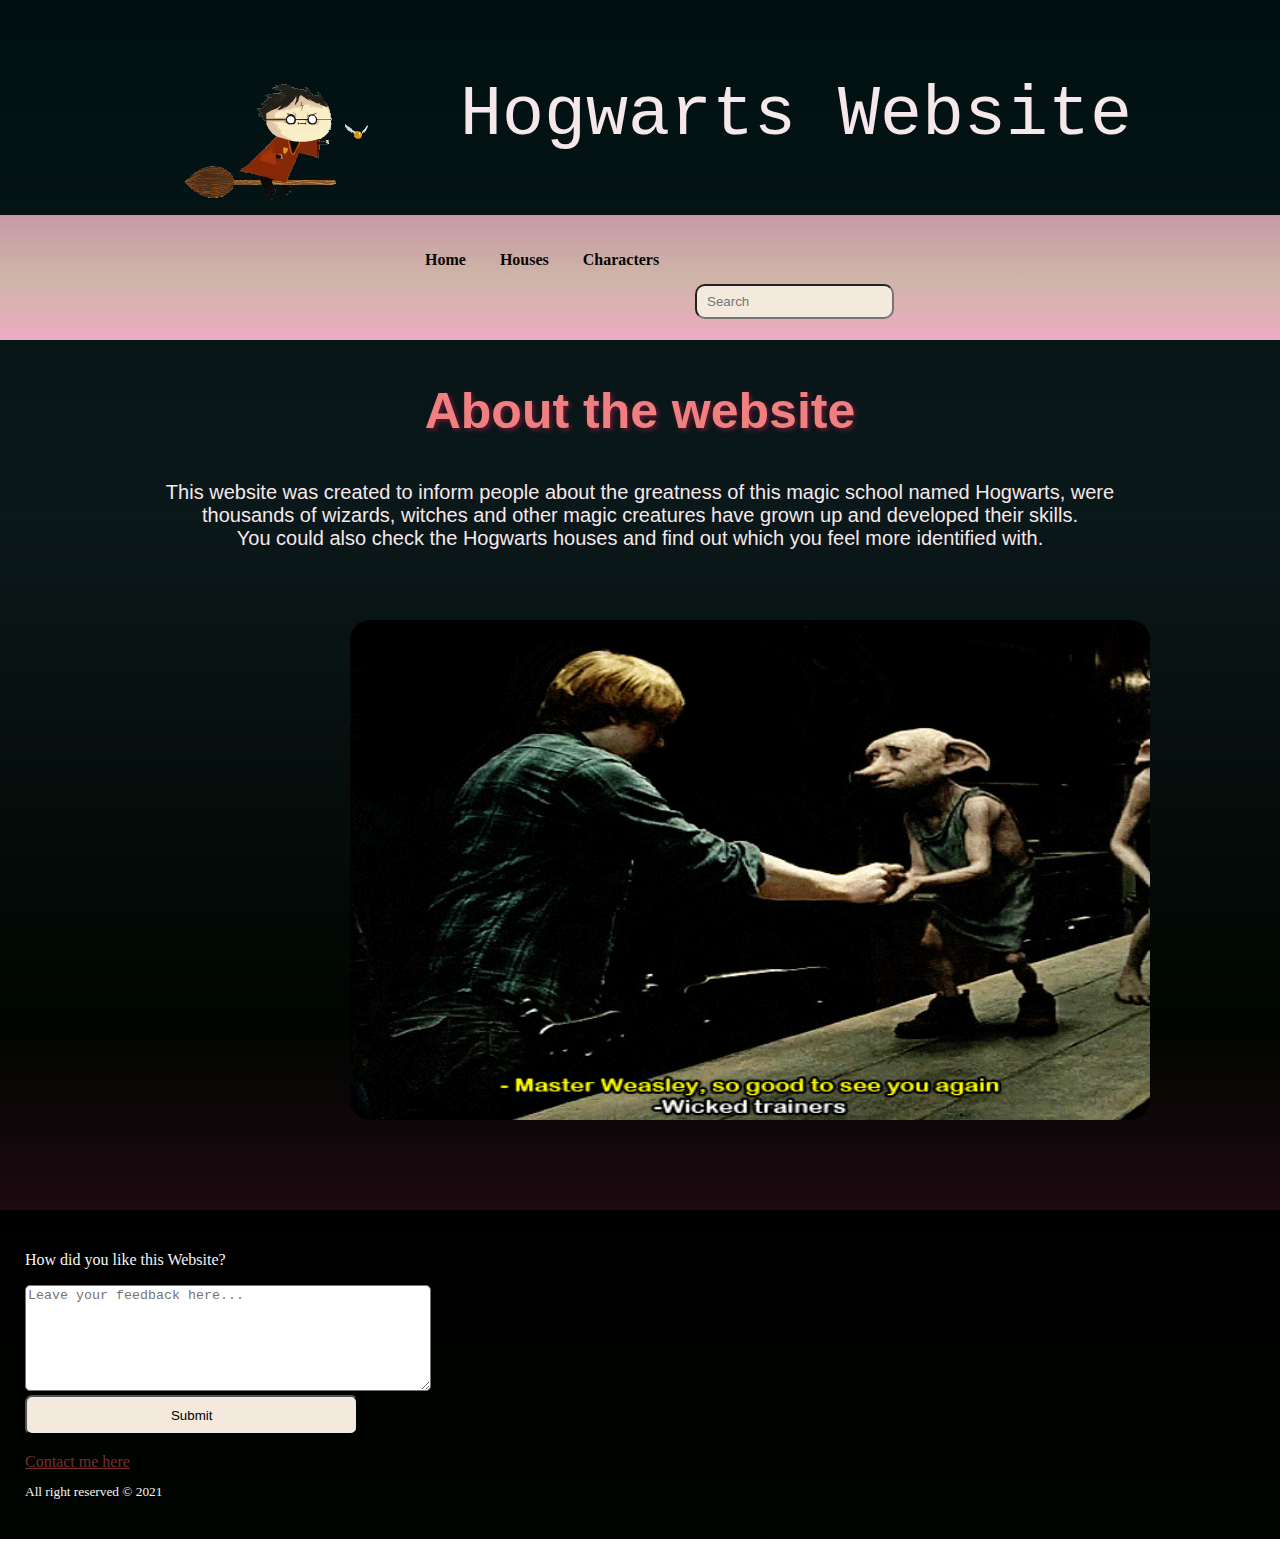
==== commit 2ff426e1: "fixing the form at joinus section" ====
--- a/index.html
+++ b/index.html
@@ -20,7 +20,7 @@
 </head>
 <body>
     <figure>
-        <img src="http://25.media.tumblr.com/e5e401e35d609e217c19a24204360b8d/tumblr_mg3h0yvGFD1rgpyeqo1_500.gif" alt="logo"  id="logo">
+        <img src="imagenes/logo.gif" alt="logo"  id="logo">
     </figure>
     
     <header> 
@@ -33,7 +33,6 @@
         <a href="houses.html" class="header"><li id="navli">Houses</li></a>
         <a href="characters.html" class="header"><li id="navli">Characters</li></a>
         <input type="search" class="header Sbars" placeholder="Search">
-
     </ul>
 </nav>
 
@@ -42,23 +41,26 @@
     <p id="maintxt" class="tcenter">This website was created to inform people about the greatness of this magic school named Hogwarts, were thousands of wizards, witches and other magic creatures have grown up and developed their skills. <br>
     You could also check the Hogwarts houses and find out which you feel more identified with. </p>
 
-    <img src="https://pa1.narvii.com/6517/7e1213743175fb58c6fb3cfd484c149b391e284c_hq.gif" alt="ron Weasley greets the elf" id="mainimg">
+    <img src="imagenes/mainimg.gif" alt="ron Weasley greets the elf" id="mainimg">
 </section>
 
 <br><br>
 
 <footer>
-    
-    <form action="/formulario" method="POST"> 
-        <label for="feedback"><p>How did you like this Website?</p></label>
-        <textarea placeholder="Leave your feedback here..." class="feedback" id="feedback"></textarea> <br>
-        <input type="submit"> 
+
+    <form action="/formulario" method="POST">
+        <label for="feedback">
+            <p>How did you like this Website?</p>
+        </label>
+        <textarea placeholder="Leave your feedback here..."class="feedback" id="feedback"></textarea> <br>
+        <input type="submit">
     </form> <br>
-    <a href="mailto:fabianguzzman@gmail.com" class="text_color">Contact me here</a> <br>
+    <a href="mailto:fabianguzzman@gmail.com"class="text_color">Contact me here</a> <br>
     
     <small>
         <p>All right reserved &copy; 2021</p>
     </small>
+
 </footer>
 
 </body>    
--- a/estilos.css
+++ b/estilos.css
@@ -9,7 +9,7 @@
 }
 
 nav{
-    background: #CEB5A7;
+    background-image: linear-gradient( #C799A6, #CEB5A7, #EEABC4);
     padding: 5px;
     font-weight: 800;
 }
@@ -17,10 +17,11 @@
 nav li{
     display: inline-block;
     padding: 15px;
+    border-radius: 15px;
 }
 
 #navli:hover {
-    background-color: #E5BE9E;
+    background-image: linear-gradient( #CEB5A7, #EEABC4);
     border-radius: 15px;
     transition: ease 1s;
     padding: 15px;
@@ -34,6 +35,7 @@
     color: #070707;
 }
 
+/* style for the website header logo */
 #logo{
     float: left;
     margin-left: 120px;
@@ -43,7 +45,8 @@
 
 body
 {
-    background-color: #0b181aff;
+    /* background-color: #0b181aff; */
+    background-image: linear-gradient(#001011, #0b181aff, #000500, #470023ef);
     color: #F6E8EA;
     margin: auto;
 }  
@@ -65,6 +68,7 @@
 #mainsub{
     text-align: center;
     font-size: 50px;
+    text-shadow: 2px 2px 5px #6D1A36;
 }
 
 #maintxt{
@@ -72,14 +76,20 @@
     font-family: 'Lucida Sans', 'Lucida Sans Regular', 'Lucida Grande', 'Lucida Sans Unicode', Geneva, Verdana, sans-serif;
 }
 
+/* style for the big image in home */
 #mainimg{
-    width: 900px;
+    width: 800px;
     height: 500px;
     margin-left: 350px;
     margin-right: 200px;
     margin-top: 50px;
     margin-bottom: 50px;
     border-radius: 20px;
+    transition: width 2s;
+}
+
+#mainimg:hover{
+    width: 850px;
 }
 
 /* sets the text size */
@@ -95,7 +105,6 @@
 /* sets the website title style */
 .title1
 {
-    /* padding: 10px; */
     text-align: center;
     font-size: 70px;
     font-family: monospace;
@@ -163,19 +172,25 @@
     border-radius:10px;
     margin-left: 650px;
     padding: 8px;
+    cursor: help;
 }
 
 .button{
-    background:wheat;
+    background-image: linear-gradient( #ddceb8, #d1bdac);
     color: #0b181aff;
     width: 80px;
-    height: 30px;
+    height: 35px;
     border-radius: 10px;
     font-weight: 700;
     font-family: 'Gill Sans', 'Gill Sans MT', Calibri, 'Trebuchet MS', sans-serif;
     text-decoration: none;
 }
 
+.button:hover{
+    background-image: linear-gradient(20deg, #CC978E, #ddceb8);
+    color: #FFEDE1;
+}
+
 .botonsito{
     left: 92%;
     top:398%;
@@ -186,9 +201,80 @@
     margin-top: 215px;
 }
 
+.formulario{
+    margin-left: 30em;
+    margin-right: 30em;
+    margin-top: 5em;
+    margin-bottom: 5em;
+    border: 2px dashed white;
+    padding: 3em;
+    background: #66635b36;
+    border-radius: 10px;
+}
+
+.casillas{
+    padding: 0.8em;
+    text-align: center;
+}
+
+#expedicion{
+    padding-left: 10px;
+}
+
+#birth{
+    padding-left: 10px;
+}
+
+input{
+    border-radius: 7px;
+    background: #F3E9DC;
+}
+
+input:hover{
+    background-image: linear-gradient( to right, #D6D1B1, #dbe09e);
+}
+
+input:placeholder-shown{
+    padding-left: 10px;
+    color: black;
+}
+
+.subBoton{
+    background-image: linear-gradient(to right, #80615f, #E0AC9D);
+    width: 25em;
+    height: 3em;
+    text-align: center;
+    border-radius: 7px;
+}
+
+.subBoton:hover{
+    background-image: linear-gradient( #80615f, #E0AC9D);
+}
+
+button p{
+    margin: auto;
+    font-family: Verdana, Geneva, Tahoma, sans-serif;
+    font-weight: 900;
+}
+
+form input{
+    width: 25em;
+    height: 3em;
+}
+
 footer{
     padding: 25px;
-    background: #000000ff;
+    background-image: linear-gradient(to top, #000500, #000000ff);
     color: whitesmoke;
 }
 
+.footimg{
+    width: 10em;
+}
+
+.footlogo{
+    position: absolute;
+    margin-left: 85em;
+    margin-bottom: 40em;
+}
+
